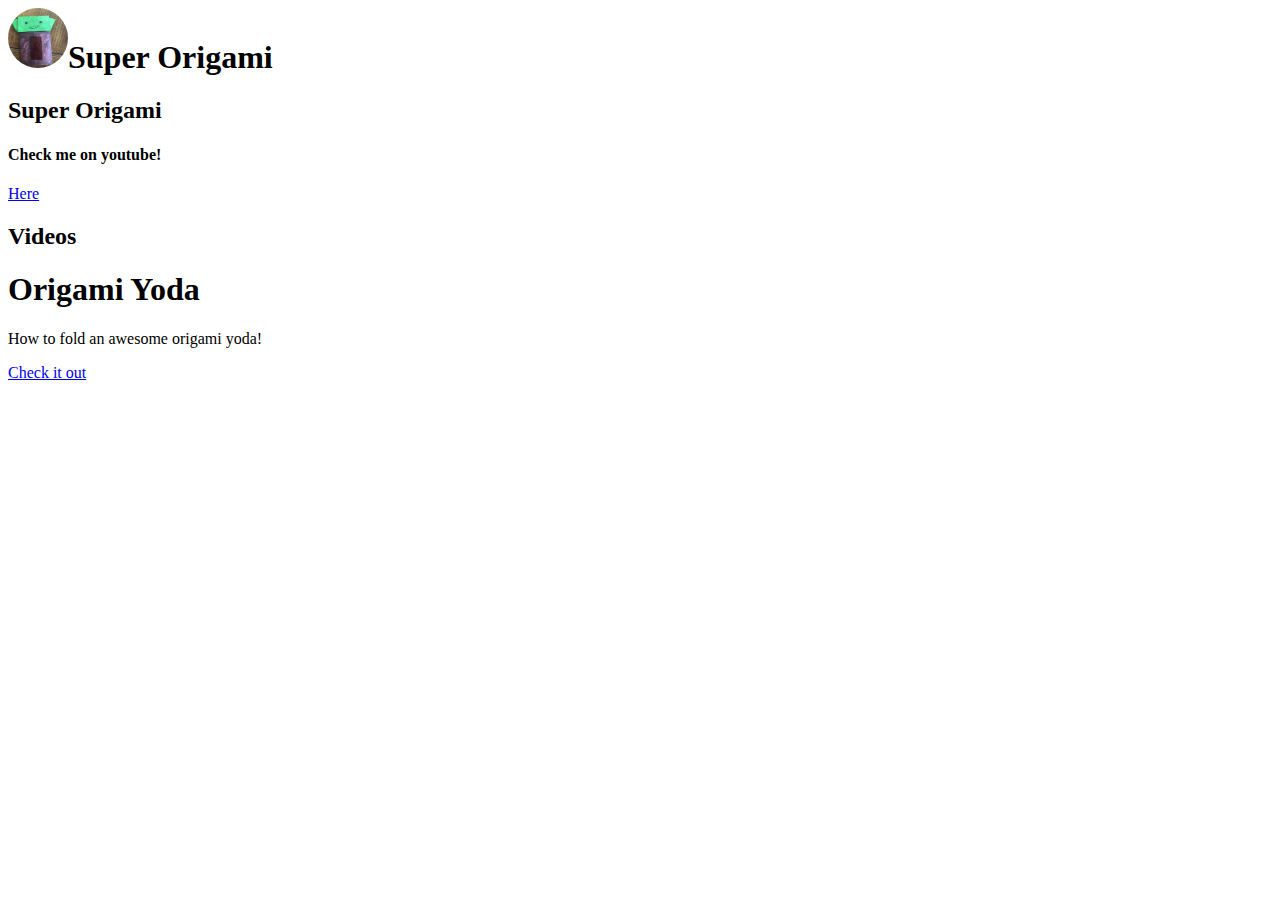
==== index.html @ 78d55881 "Update index.html" ====
<html>
  <head>
    <title>Super Origami</title>
    <link rel="stylesheet" type="text/css" href="assets/pencilrevived.css">
    <link rel="stylesheet" type="text/css" href="assets/style.css">
    <link rel="shortcut icon" href="images/origamiyoda.jpg" type="image/x-icon" />
  </head>
  <body>
    <nav>
      <h1><img src="images/origamiyoda.jpg" height="60" width="60" style="border-radius:50px;">Super Origami</h1>
    </nav>
    <main>
      <section class="full blue" id="welcome">
        <h2>Super Origami</h2>
        <h4>Check me on youtube!</h4>
        <p><a href="https://www.youtube.com/channel/UC6_YAjXb8FbmKbgrgpUy8gw" class="big">Here</a></p>
      </section>
      <section class="full img" id="projects">
        <h2>Videos</h2>
        <div class="box blue fancy">
				<h1>Origami Yoda</h1>
				<p>How to fold an awesome origami yoda!</p>
				<a href="https://www.youtube.com/watch?v=LQtTbyQ-b98" class="big">Check it out</a>
        </div>
      </section>
    </main>
  </body>
</html>
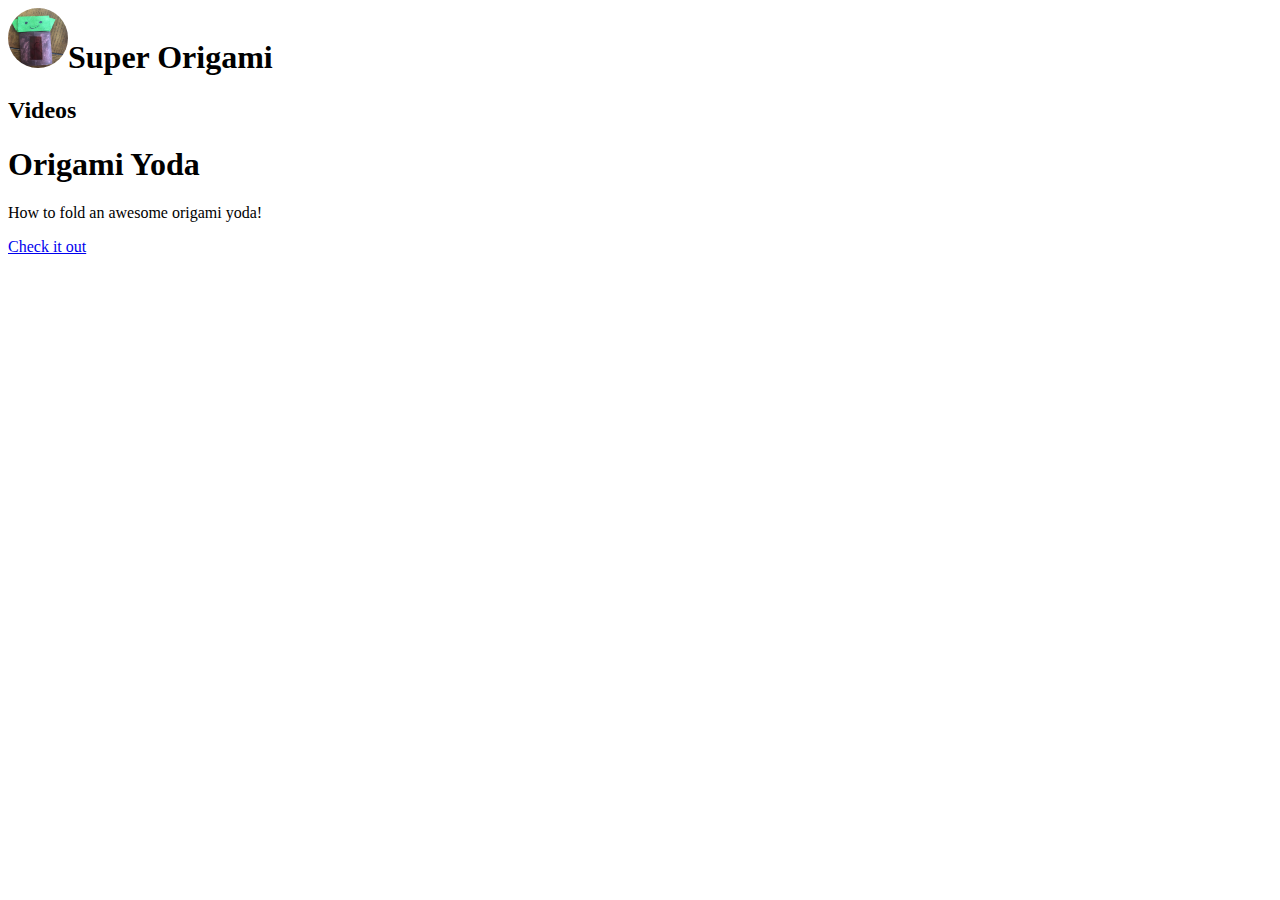
==== commit 1aff861f: "Update index.html" ====
--- a/index.html
+++ b/index.html
@@ -10,17 +10,12 @@
       <h1><img src="images/origamiyoda.jpg" height="60" width="60" style="border-radius:50px;">Super Origami</h1>
     </nav>
     <main>
-      <section class="full blue" id="welcome">
-        <h2>Super Origami</h2>
-        <h4>Check me on youtube!</h4>
-        <p><a href="https://www.youtube.com/channel/UC6_YAjXb8FbmKbgrgpUy8gw" class="big">Here</a></p>
-      </section>
       <section class="full img" id="projects">
         <h2>Videos</h2>
         <div class="box blue fancy">
-				<h1>Origami Yoda</h1>
-				<p>How to fold an awesome origami yoda!</p>
-				<a href="https://www.youtube.com/watch?v=LQtTbyQ-b98" class="big">Check it out</a>
+	  <h1>Origami Yoda</h1>
+	  <p>How to fold an awesome origami yoda!</p>
+	  <a href="https://www.youtube.com/watch?v=LQtTbyQ-b98" class="big">Check it out</a>
         </div>
       </section>
     </main>
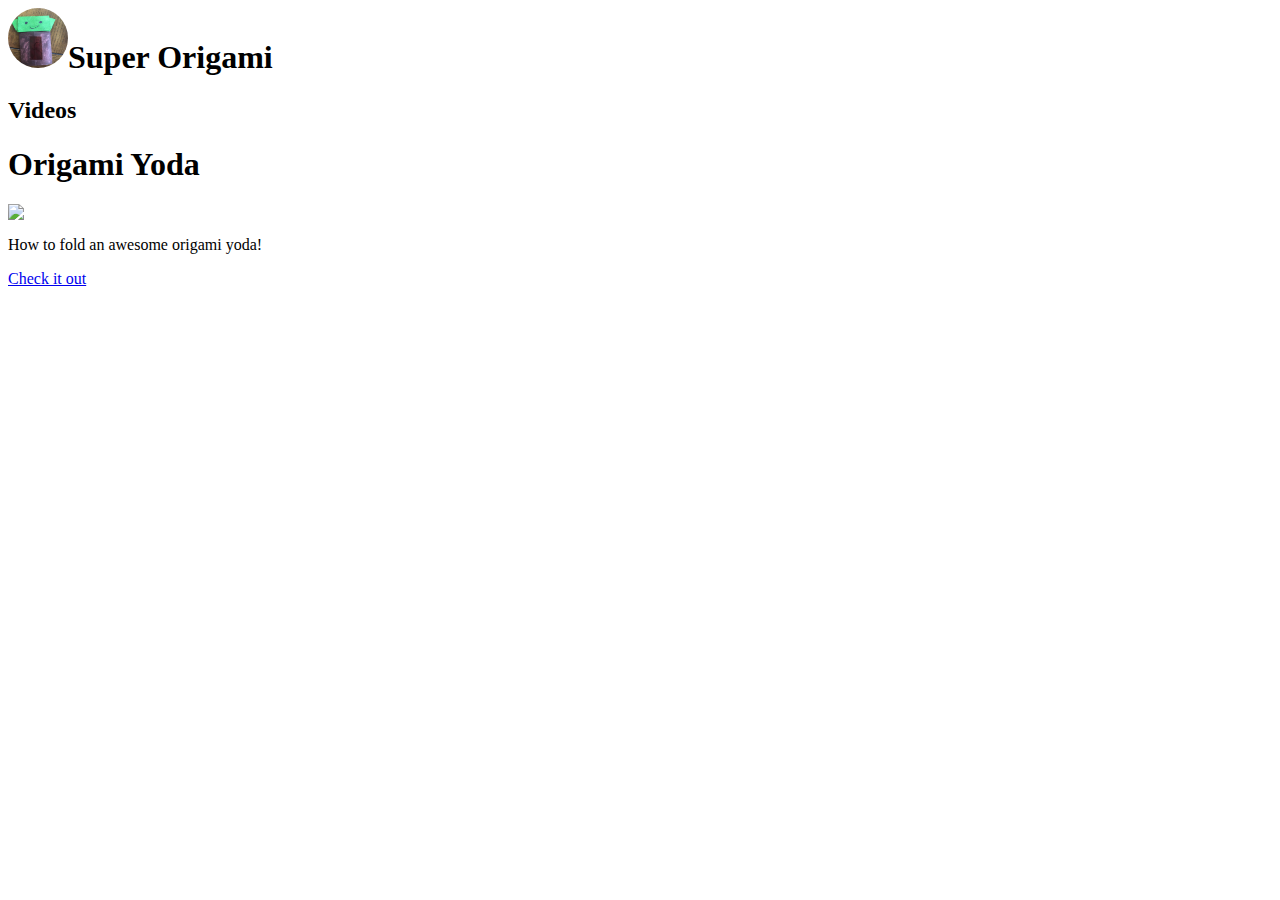
==== commit 432f6107: "Update index.html" ====
--- a/index.html
+++ b/index.html
@@ -14,6 +14,7 @@
         <h2>Videos</h2>
         <div class="box blue fancy">
 	  <h1>Origami Yoda</h1>
+	  <img src="https://img.youtube.com/vi/LQtTbyQ-b98/mqdefault.jpg"/>
 	  <p>How to fold an awesome origami yoda!</p>
 	  <a href="https://www.youtube.com/watch?v=LQtTbyQ-b98" class="big">Check it out</a>
         </div>
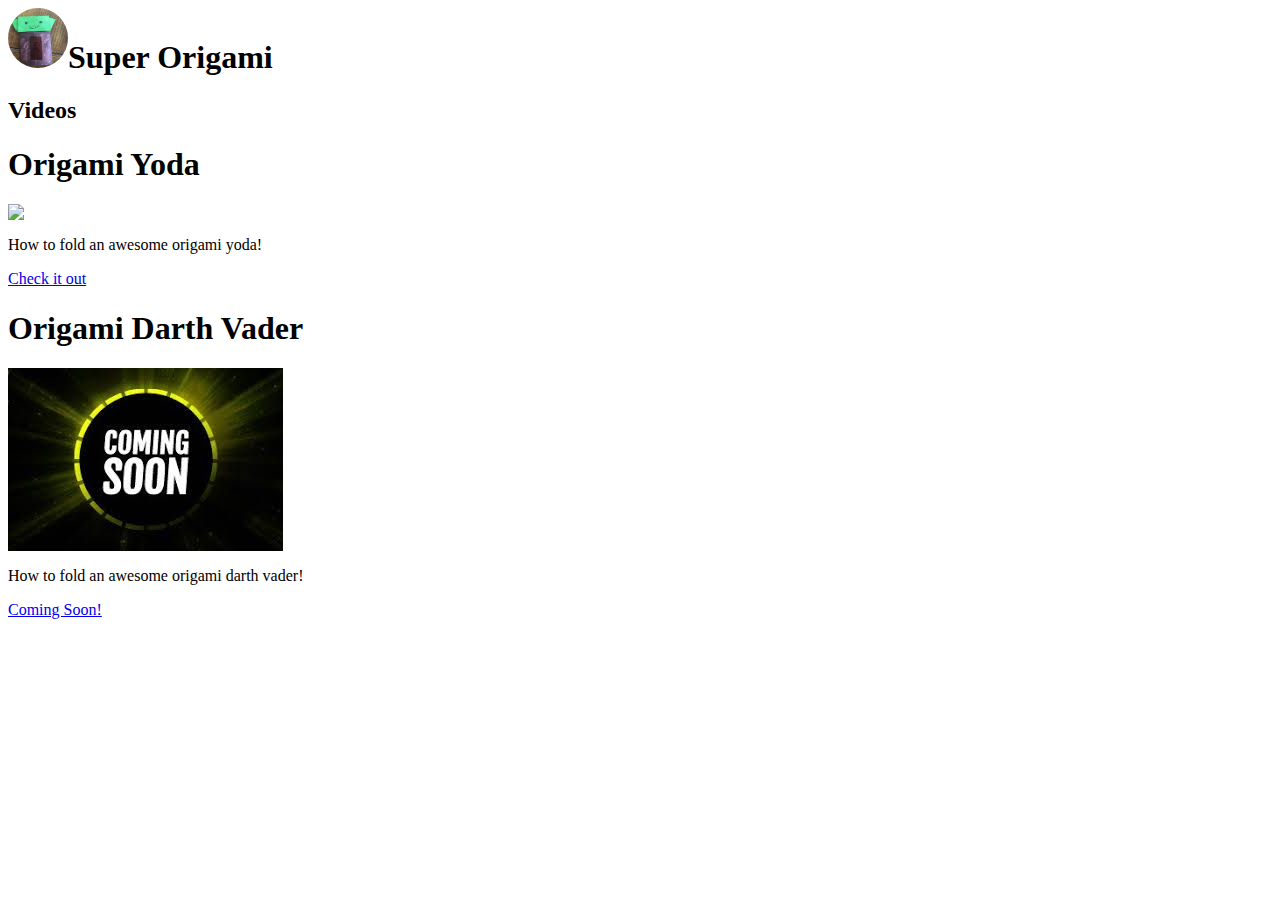
==== commit 427275ab: "Update index.html" ====
--- a/index.html
+++ b/index.html
@@ -18,6 +18,12 @@
 	  <p>How to fold an awesome origami yoda!</p>
 	  <a href="https://www.youtube.com/watch?v=LQtTbyQ-b98" class="big">Check it out</a>
         </div>
+	<div class="box blue fancy">
+	  <h1>Origami Darth Vader</h1>
+	  <img src="[data-uri]"/>
+	  <p>How to fold an awesome origami darth vader!</p>
+	  <a href="#" class="big">Coming Soon!</a>
+        </div>
       </section>
     </main>
   </body>
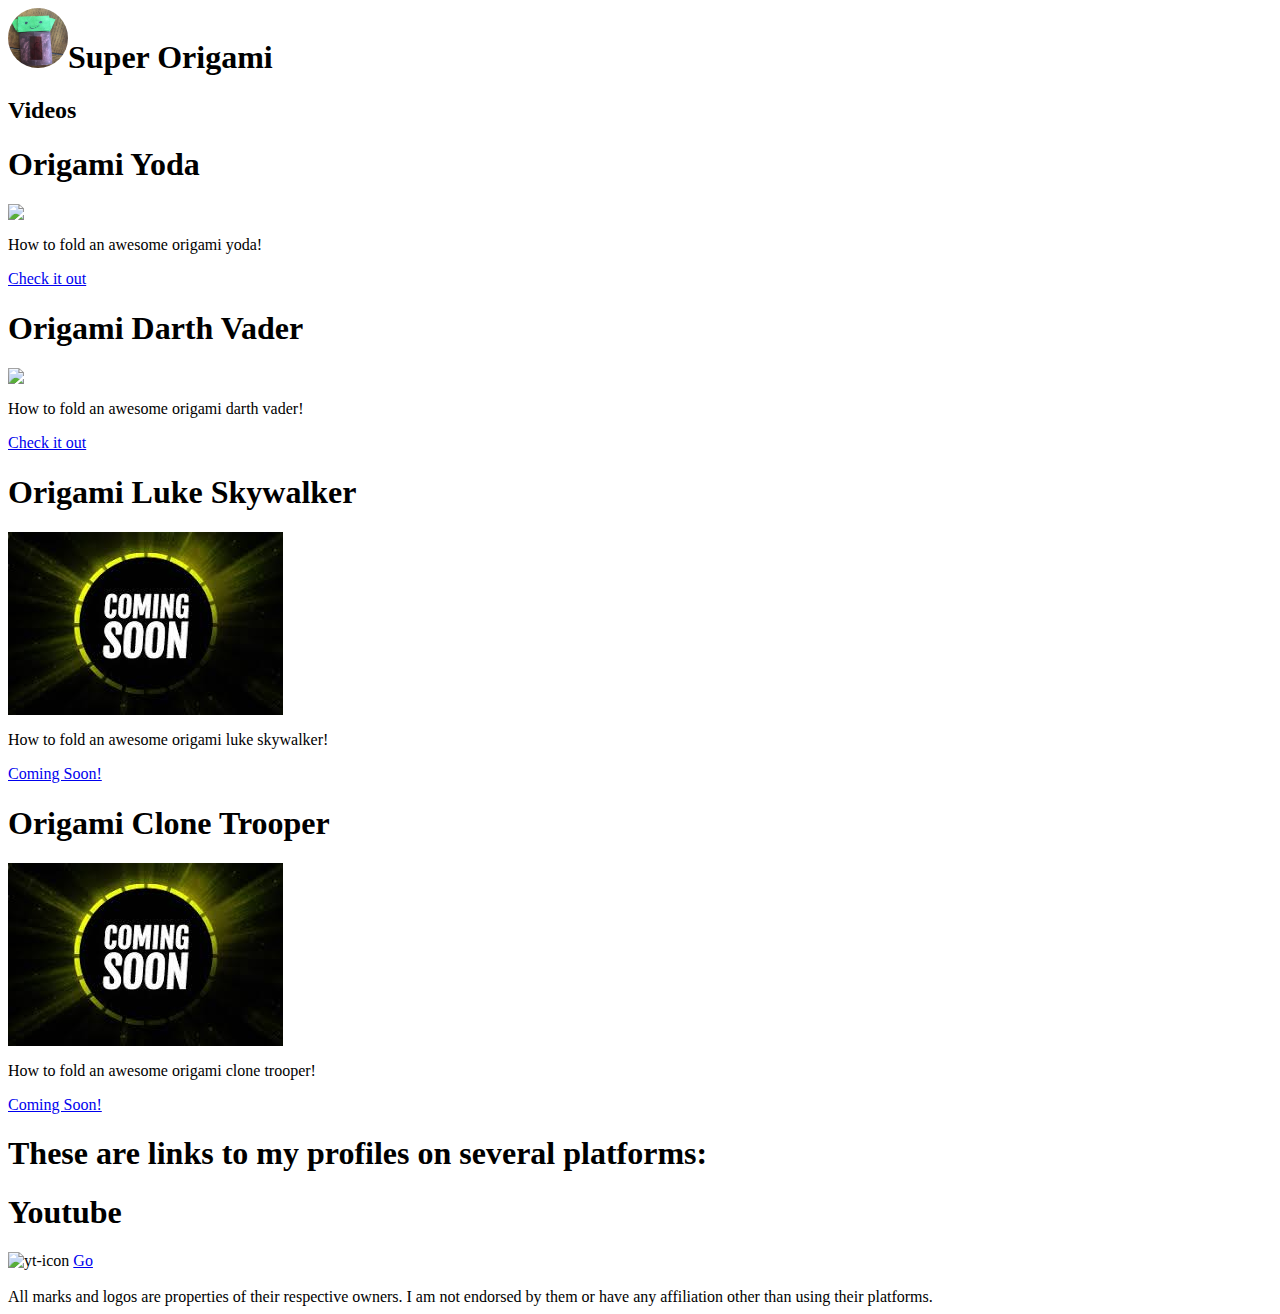
==== commit f6e18387: "Update index.html" ====
--- a/index.html
+++ b/index.html
@@ -16,15 +16,36 @@
 	  <h1>Origami Yoda</h1>
 	  <img src="https://img.youtube.com/vi/LQtTbyQ-b98/mqdefault.jpg"/>
 	  <p>How to fold an awesome origami yoda!</p>
-	  <a href="https://www.youtube.com/watch?v=LQtTbyQ-b98" class="big">Check it out</a>
+	  <a href="./instructions/yoda.html" class="big">Check it out</a>
         </div>
 	<div class="box blue fancy">
 	  <h1>Origami Darth Vader</h1>
+	  <img src="https://img.youtube.com/vi/ODosu28cnGQ/mqdefault.jpg"/>
+	  <p>How to fold an awesome origami darth vader!</p>
+	  <a href="./instructions/darthvader.html" class="big">Check it out</a>
+        </div>
+	<div class="box blue fancy">
+	  <h1>Origami Luke Skywalker</h1>
 	  <img src="[data-uri]"/>
-	  <p>How to fold an awesome origami darth vader!</p>
+	  <p>How to fold an awesome origami luke skywalker!</p>
+	  <a href="#" class="big">Coming Soon!</a>
+        </div>
+	      <div class="box blue fancy">
+	  <h1>Origami Clone Trooper</h1>
+	  <img src="[data-uri]"/>
+	  <p>How to fold an awesome origami clone trooper!</p>
 	  <a href="#" class="big">Coming Soon!</a>
         </div>
       </section>
+      <section id="find" class="full grey">
+			<h1>These are links to my profiles on several platforms:</h1>
+			<div class="box blue fancy fifth">
+				<h1>Youtube</h1>
+				<img src="https://www.youtube.com/about/static/svgs/icons/brand-resources/YouTube_icon_full-color.svg?cache=f2ec7a5" alt="yt-icon">
+				<a href="https://www.youtube.com/channel/UC6_YAjXb8FbmKbgrgpUy8gw" class="big">Go</a>
+			</div><br>
+			<aside>All marks and logos are properties of their respective owners. I am not endorsed by them or have any affiliation other than using their platforms.</aside>
+		</section>
     </main>
   </body>
 </html>
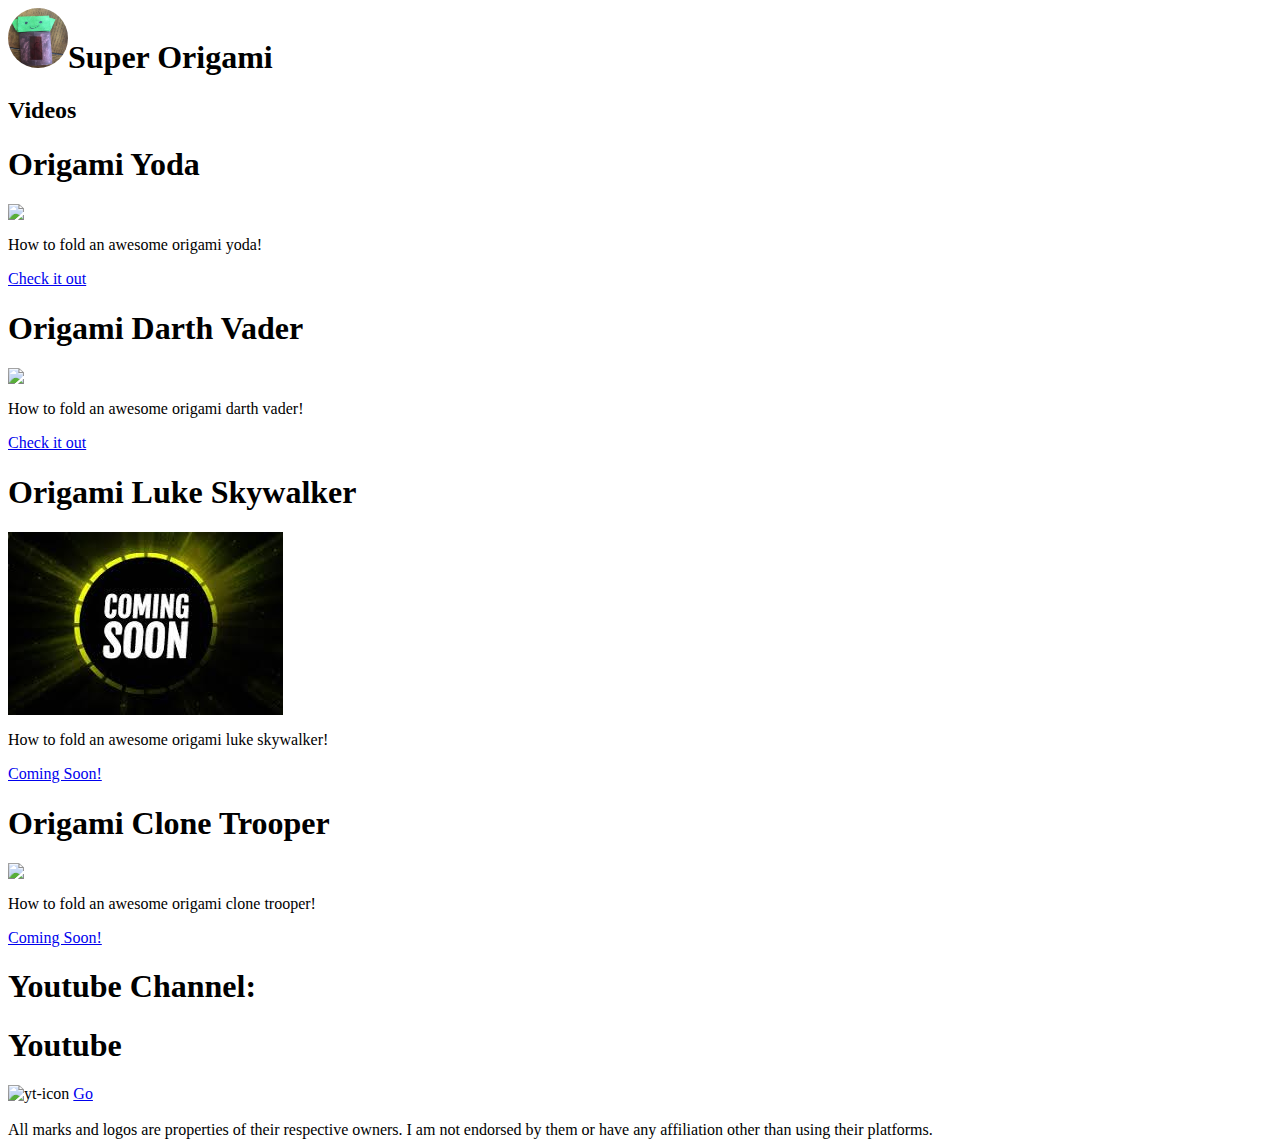
==== commit 0345153a: "Update index.html" ====
--- a/index.html
+++ b/index.html
@@ -32,13 +32,13 @@
         </div>
 	      <div class="box blue fancy">
 	  <h1>Origami Clone Trooper</h1>
-	  <img src="[data-uri]"/>
+	  <img src="https://img.youtube.com/vi/5GspcLvF2nE/mqdefault.jpg"/>
 	  <p>How to fold an awesome origami clone trooper!</p>
-	  <a href="#" class="big">Coming Soon!</a>
+	  <a href="./instructions/clonetrooper.html" class="big">Coming Soon!</a>
         </div>
       </section>
       <section id="find" class="full grey">
-			<h1>These are links to my profiles on several platforms:</h1>
+			<h1>Youtube Channel:</h1>
 			<div class="box blue fancy fifth">
 				<h1>Youtube</h1>
 				<img src="https://www.youtube.com/about/static/svgs/icons/brand-resources/YouTube_icon_full-color.svg?cache=f2ec7a5" alt="yt-icon">
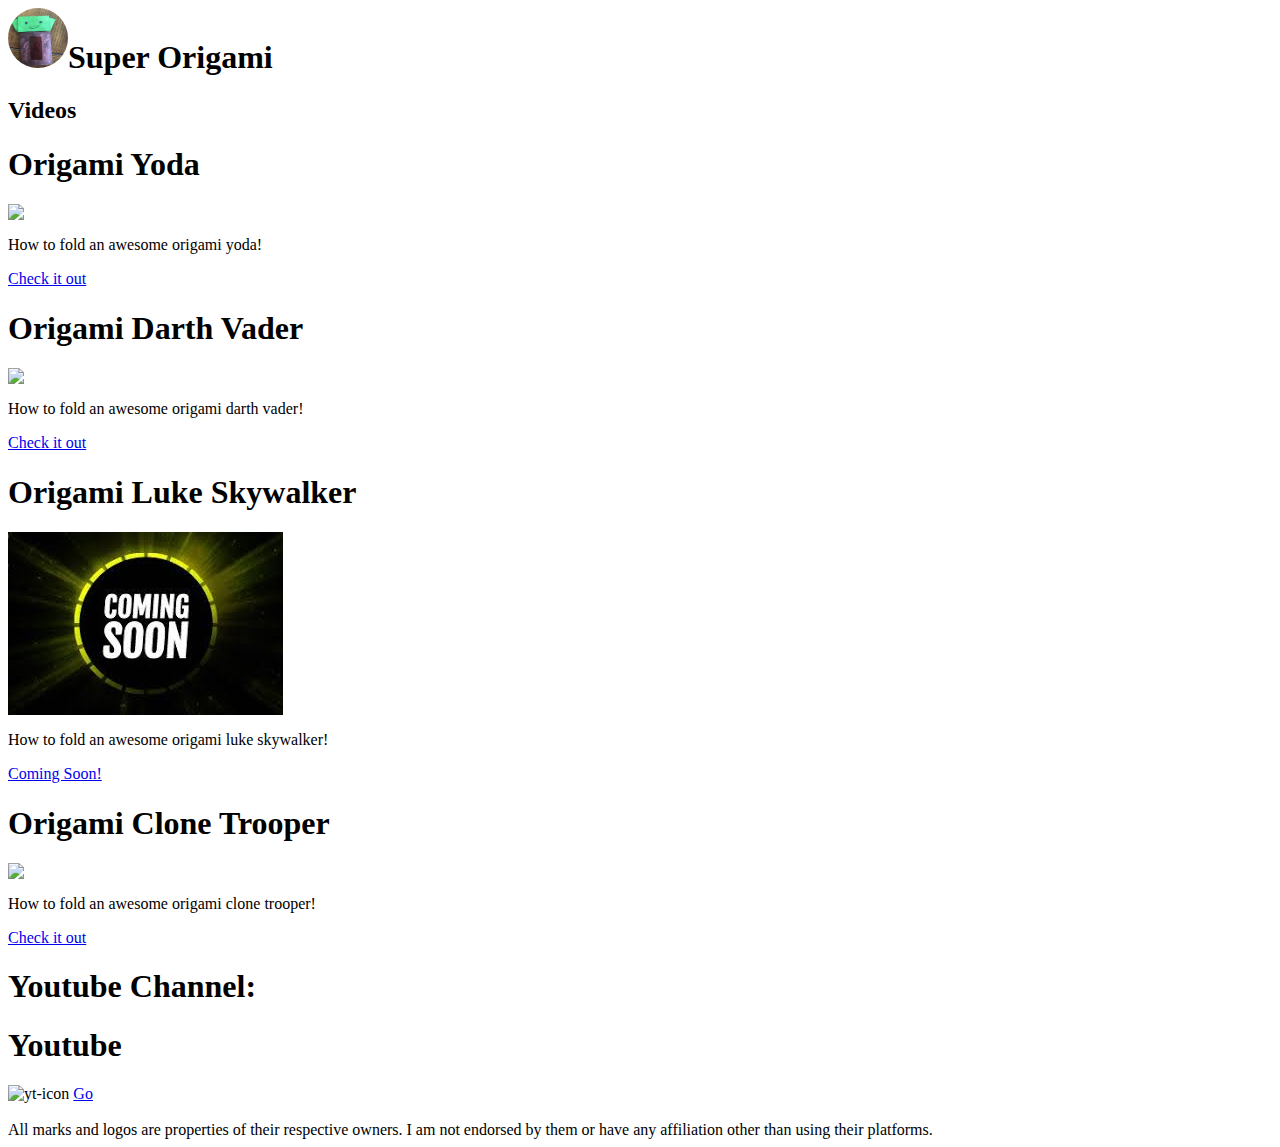
==== commit e47772ae: "Update index.html" ====
--- a/index.html
+++ b/index.html
@@ -34,7 +34,7 @@
 	  <h1>Origami Clone Trooper</h1>
 	  <img src="https://img.youtube.com/vi/5GspcLvF2nE/mqdefault.jpg"/>
 	  <p>How to fold an awesome origami clone trooper!</p>
-	  <a href="./instructions/clonetrooper.html" class="big">Coming Soon!</a>
+	  <a href="./instructions/clonetrooper.html" class="big">Check it out</a>
         </div>
       </section>
       <section id="find" class="full grey">
